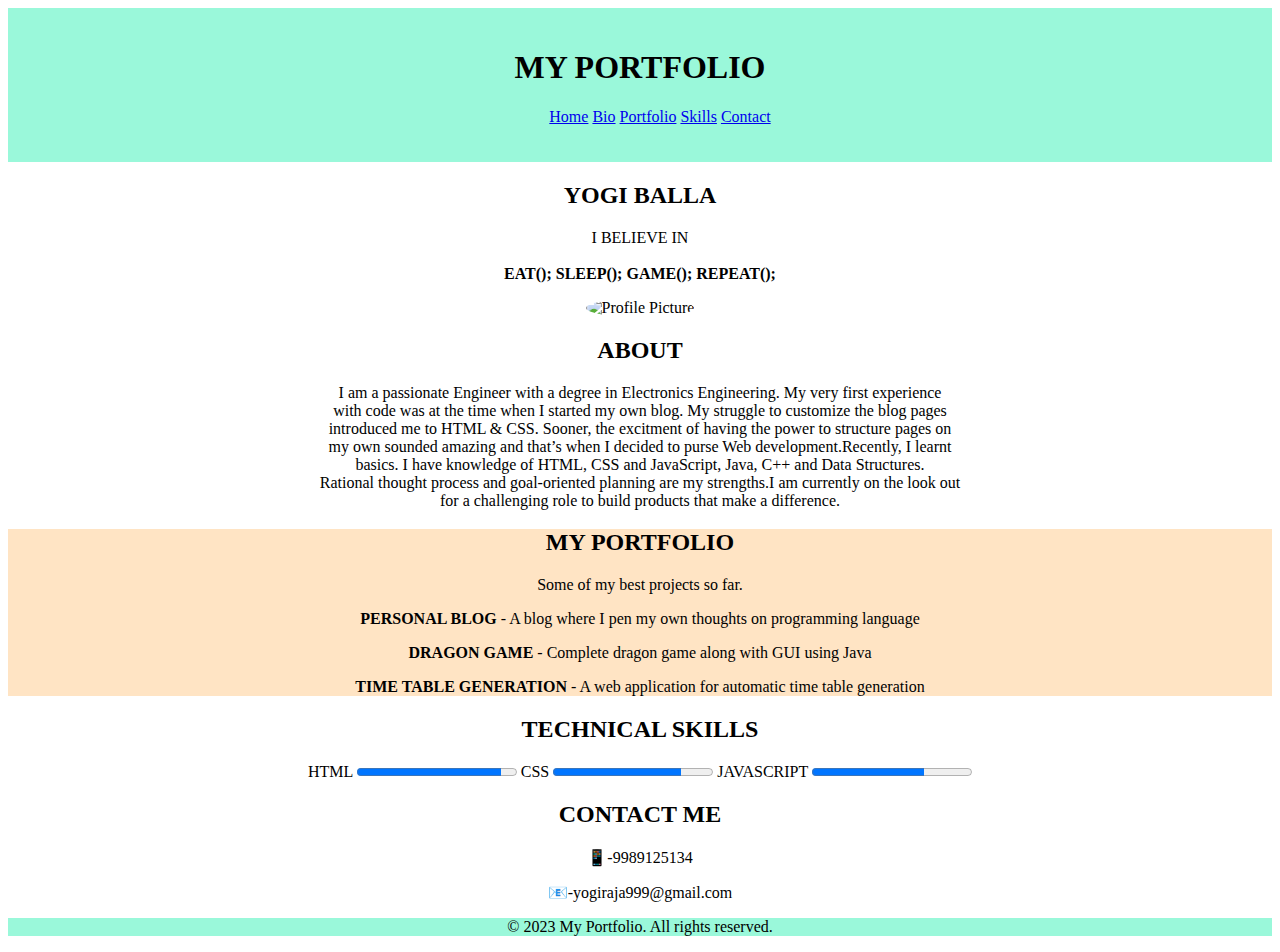
==== portfolio.html @ aaf0fd63 "Add files via upload" ====
<!DOCTYPE html>
<html lang="en">
<head>
  <meta charset="UTF-8">
  <meta name="viewport" content="width=device-width, initial-scale=1.0">
  <link rel="stylesheet" href="portfolio.css">
  <title>My Portfolio</title>
</head>
<body>
  <center>
  <header>
    <nav>
    <h1>MY PORTFOLIO</h1>
    
      <ul>
        <a href="#home">Home</a>
        <a href="#bio">Bio</a>
        <a href="#portfolio">Portfolio</a>
        <a href="#skills">Skills</a>
        <a href="#contact">Contact</a>
      </ul>
    </nav>
  </header>

  <main>
    <section id="home">
      <h2>YOGI BALLA</h2>
      <p>I BELIEVE IN<br><br><b>EAT(); SLEEP(); GAME(); REPEAT();</b></p>
      <img src="boy.jpeg" alt="Profile Picture">
    </section>

    <section id="bio">
      <h2>ABOUT</h2>
      <p>I am a passionate Engineer with a degree in Electronics Engineering. My very first experience <br>
        with code was at the time when I started my own blog. My struggle to customize the blog pages <br>
        introduced me to HTML & CSS. Sooner, the excitment of having the power to structure pages on <br>
        my own sounded amazing and that’s when I decided to purse Web development.Recently, I learnt <br>
        basics. I have knowledge of HTML, CSS and JavaScript, Java, C++ and Data Structures.<br>
        Rational thought process and goal-oriented planning are my strengths.I am currently on the look out <br>
        for a challenging role to build products that make a difference.</p>
    </section>

    <section id="portfolio">
      <h2>MY PORTFOLIO</h2>
      <p>Some of my best projects so far.</p>
      
      <p>
        <b>PERSONAL BLOG</b> - A blog where I pen my own thoughts on programming language</p>
        
        <p><b>DRAGON GAME</b> - Complete dragon game along with GUI using Java</p>
        <p><b>TIME TABLE GENERATION</b> - A web application for automatic time table generation</p>
        
      
      
    
    </section>

    <section id="skills">
      <h2>TECHNICAL SKILLS</h2>

        
        HTML
        <progress value="90" max="100" ></progress>
        CSS
        <progress value="80" max="100"></progress>
        JAVASCRIPT
        <progress value="70" max="100"></progress>
      
    </section>

    <section id="contact">
      <h2>CONTACT ME</h2>
      <p>📱-9989125134</p>
      <p>📧-yogiraja999@gmail.com</p>
    </section>
  </main>

  <footer>
    <p>&copy; 2023 My Portfolio. All rights reserved.</p>
  </footer>
  </center>
</body>
</html>
---- portfolio.css ----
img{
    border-radius: 50%;
}
nav{
    background-color: rgb(154, 248, 218);
    text-decoration: none;
    padding: 20px;
}
footer{
    background-color:rgb(154, 248, 218);
}
#portfolio{
    background-color: bisque;
}
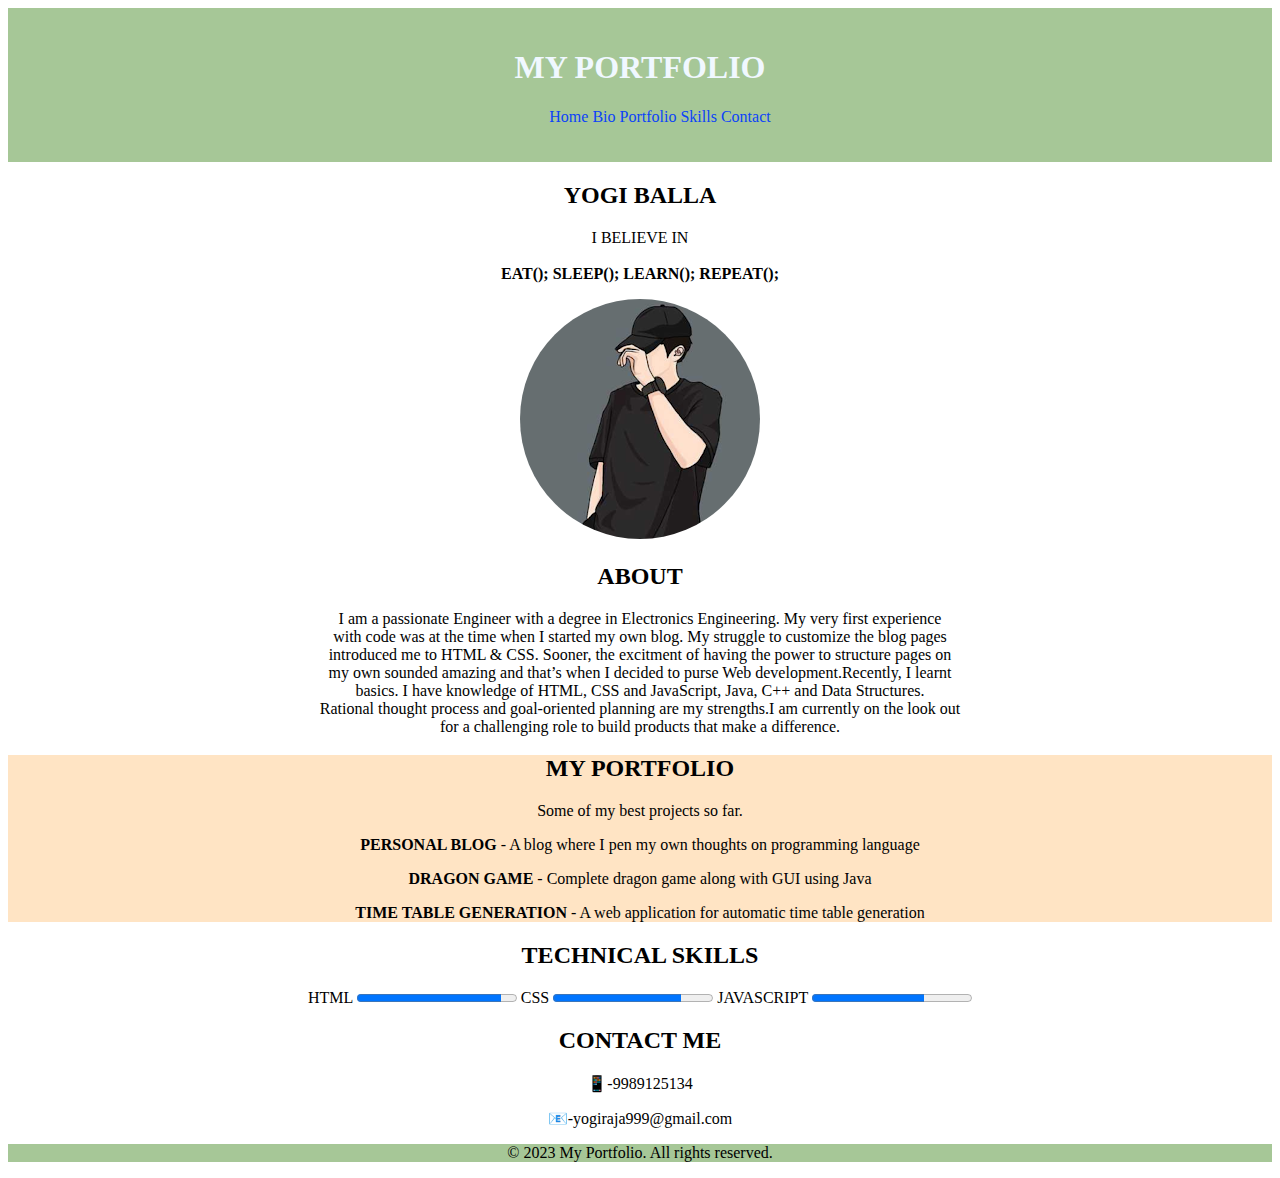
==== commit 63cd6d0e: "Add files via upload" ====
--- a/portfolio.html
+++ b/portfolio.html
@@ -10,14 +10,14 @@
   <center>
   <header>
     <nav>
-    <h1>MY PORTFOLIO</h1>
+    <h1 style="color: aliceblue;">MY PORTFOLIO</h1>
     
       <ul>
-        <a href="#home">Home</a>
-        <a href="#bio">Bio</a>
-        <a href="#portfolio">Portfolio</a>
-        <a href="#skills">Skills</a>
-        <a href="#contact">Contact</a>
+        <a class="la" href="#home">Home</a>
+        <a class="la" href="#bio">Bio</a>
+        <a class="la" href="#portfolio">Portfolio</a>
+        <a class="la" href="#skills">Skills</a>
+        <a class="la" href="#contact">Contact</a>
       </ul>
     </nav>
   </header>
@@ -25,7 +25,7 @@
   <main>
     <section id="home">
       <h2>YOGI BALLA</h2>
-      <p>I BELIEVE IN<br><br><b>EAT(); SLEEP(); GAME(); REPEAT();</b></p>
+      <p>I BELIEVE IN<br><br><b>EAT(); SLEEP(); LEARN(); REPEAT();</b></p>
       <img src="boy.jpeg" alt="Profile Picture">
     </section>
 
--- a/portfolio.css
+++ b/portfolio.css
@@ -2,13 +2,17 @@
     border-radius: 50%;
 }
 nav{
-    background-color: rgb(154, 248, 218);
+    background-color: rgb(166, 199, 151);
     text-decoration: none;
     padding: 20px;
 }
 footer{
-    background-color:rgb(154, 248, 218);
+    background-color:rgb(166, 199, 151);
 }
 #portfolio{
     background-color: bisque;
 }
+.la{
+    text-decoration: none;
+    color: rgb(11, 67, 249);
+}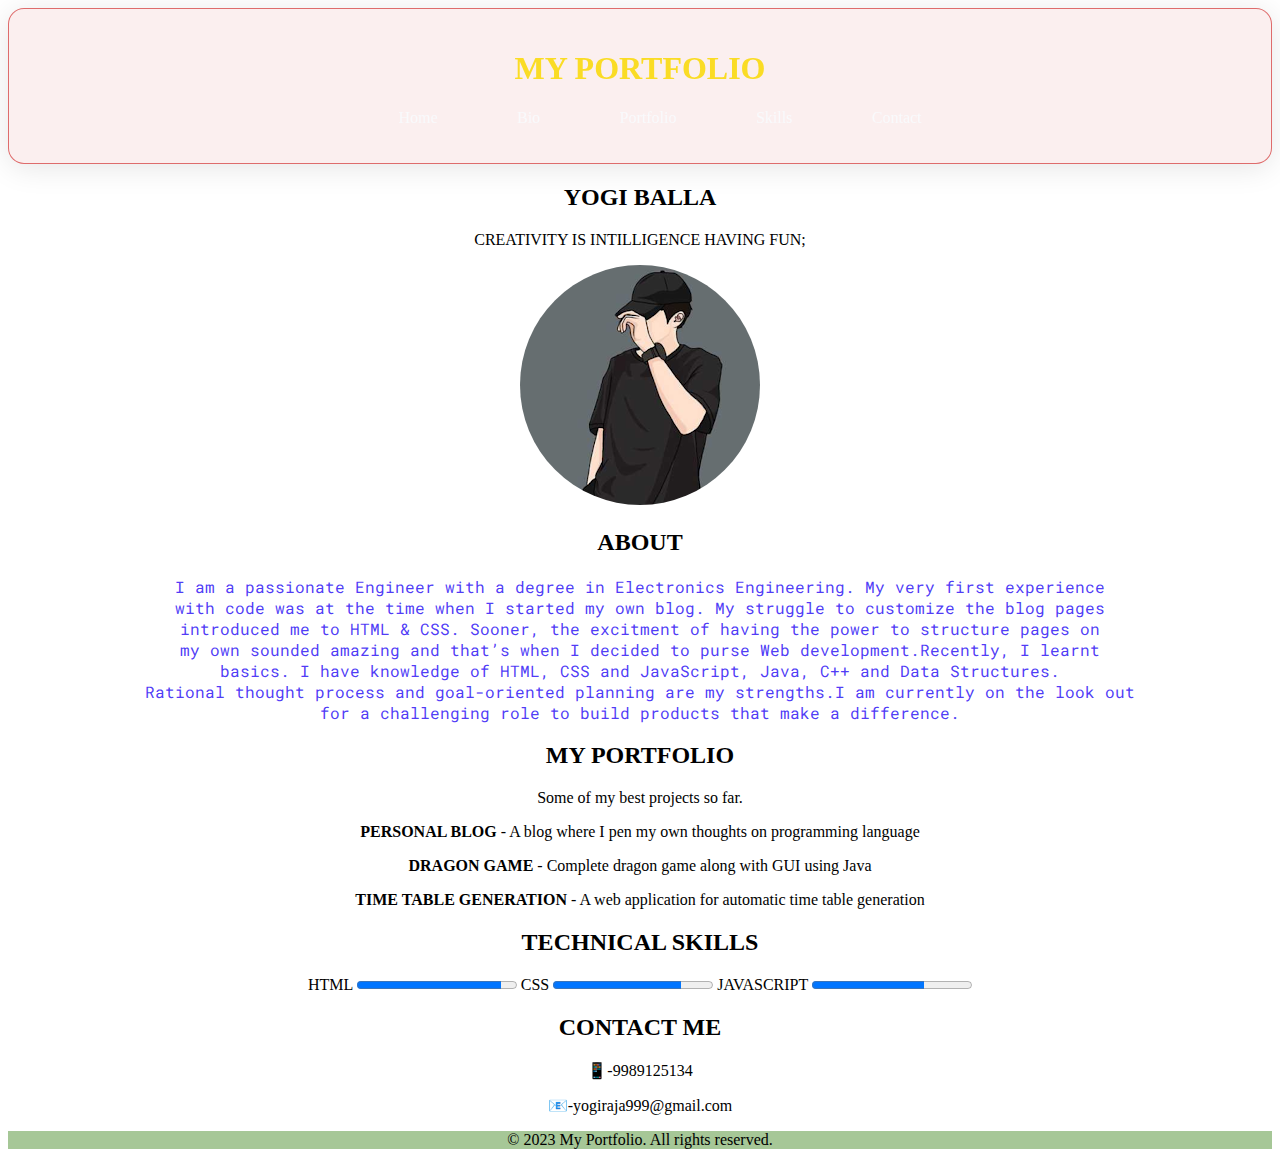
==== commit c211d7b3: "Add files via upload" ====
--- a/portfolio.html
+++ b/portfolio.html
@@ -1,83 +1,83 @@
-<!DOCTYPE html>
-<html lang="en">
-<head>
-  <meta charset="UTF-8">
-  <meta name="viewport" content="width=device-width, initial-scale=1.0">
-  <link rel="stylesheet" href="portfolio.css">
-  <title>My Portfolio</title>
-</head>
-<body>
-  <center>
-  <header>
-    <nav>
-    <h1 style="color: aliceblue;">MY PORTFOLIO</h1>
-    
-      <ul>
-        <a class="la" href="#home">Home</a>
-        <a class="la" href="#bio">Bio</a>
-        <a class="la" href="#portfolio">Portfolio</a>
-        <a class="la" href="#skills">Skills</a>
-        <a class="la" href="#contact">Contact</a>
-      </ul>
-    </nav>
-  </header>
-
-  <main>
-    <section id="home">
-      <h2>YOGI BALLA</h2>
-      <p>I BELIEVE IN<br><br><b>EAT(); SLEEP(); LEARN(); REPEAT();</b></p>
-      <img src="boy.jpeg" alt="Profile Picture">
-    </section>
-
-    <section id="bio">
-      <h2>ABOUT</h2>
-      <p>I am a passionate Engineer with a degree in Electronics Engineering. My very first experience <br>
-        with code was at the time when I started my own blog. My struggle to customize the blog pages <br>
-        introduced me to HTML & CSS. Sooner, the excitment of having the power to structure pages on <br>
-        my own sounded amazing and that’s when I decided to purse Web development.Recently, I learnt <br>
-        basics. I have knowledge of HTML, CSS and JavaScript, Java, C++ and Data Structures.<br>
-        Rational thought process and goal-oriented planning are my strengths.I am currently on the look out <br>
-        for a challenging role to build products that make a difference.</p>
-    </section>
-
-    <section id="portfolio">
-      <h2>MY PORTFOLIO</h2>
-      <p>Some of my best projects so far.</p>
-      
-      <p>
-        <b>PERSONAL BLOG</b> - A blog where I pen my own thoughts on programming language</p>
-        
-        <p><b>DRAGON GAME</b> - Complete dragon game along with GUI using Java</p>
-        <p><b>TIME TABLE GENERATION</b> - A web application for automatic time table generation</p>
-        
-      
-      
-    
-    </section>
-
-    <section id="skills">
-      <h2>TECHNICAL SKILLS</h2>
-
-        
-        HTML
-        <progress value="90" max="100" ></progress>
-        CSS
-        <progress value="80" max="100"></progress>
-        JAVASCRIPT
-        <progress value="70" max="100"></progress>
-      
-    </section>
-
-    <section id="contact">
-      <h2>CONTACT ME</h2>
-      <p>📱-9989125134</p>
-      <p>📧-yogiraja999@gmail.com</p>
-    </section>
-  </main>
-
-  <footer>
-    <p>&copy; 2023 My Portfolio. All rights reserved.</p>
-  </footer>
-  </center>
-</body>
+<!DOCTYPE html>
+<html lang="en">
+<head>
+  <meta charset="UTF-8">
+  <meta name="viewport" content="width=device-width, initial-scale=1.0">
+  <link rel="stylesheet" href="portfolio.css">
+  <title>My Portfolio</title>
+</head>
+<body class="su">
+  <center>
+  <header class="yo">
+    <nav>
+    <h1 style="color: rgba(249, 217, 5, 0.863);">MY PORTFOLIO</h1>
+    
+      <ul class="ha">
+        <a class="la" href="#home">Home</a>
+        <a class="la" href="#bio">Bio</a>
+        <a class="la" href="#portfolio">Portfolio</a>
+        <a class="la" href="#skills">Skills</a>
+        <a class="la" href="#contact">Contact</a>
+      </ul>
+    </nav>
+  </header>
+
+  <main>
+    <section id="home">
+      <h2>YOGI BALLA</h2>
+      <p>CREATIVITY IS INTILLIGENCE HAVING FUN;</b></p>
+      <img src="boy.jpeg" alt="Profile Picture">
+    </section>
+
+    <section id="bio">
+      <h2>ABOUT</h2>
+      <p class="ho">I am a passionate Engineer with a degree in Electronics Engineering. My very first experience <br>
+        with code was at the time when I started my own blog. My struggle to customize the blog pages <br>
+        introduced me to HTML & CSS. Sooner, the excitment of having the power to structure pages on <br>
+        my own sounded amazing and that’s when I decided to purse Web development.Recently, I learnt <br>
+        basics. I have knowledge of HTML, CSS and JavaScript, Java, C++ and Data Structures.<br>
+        Rational thought process and goal-oriented planning are my strengths.I am currently on the look out <br>
+        for a challenging role to build products that make a difference.</p>
+    </section>
+
+    <section id="portfolio">
+      <h2>MY PORTFOLIO</h2>
+      <p>Some of my best projects so far.</p>
+      
+      <p>
+        <b>PERSONAL BLOG</b> - A blog where I pen my own thoughts on programming language</p>
+        
+        <p><b>DRAGON GAME</b> - Complete dragon game along with GUI using Java</p>
+        <p><b>TIME TABLE GENERATION</b> - A web application for automatic time table generation</p>
+        
+      
+      
+    
+    </section>
+
+    <section id="skills">
+      <h2>TECHNICAL SKILLS</h2>
+
+        
+        HTML
+        <progress value="90" max="100" ></progress>
+        CSS
+        <progress value="80" max="100"></progress>
+        JAVASCRIPT
+        <progress value="70" max="100"></progress>
+      
+    </section>
+
+    <section id="contact">
+      <h2>CONTACT ME</h2>
+      <p>📱-9989125134</p>
+      <p>📧-yogiraja999@gmail.com</p>
+    </section>
+  </main>
+
+  <footer>
+    <p>&copy; 2023 My Portfolio. All rights reserved.</p>
+  </footer>
+  </center>
+</body>
 </html>--- a/portfolio.css
+++ b/portfolio.css
@@ -1,18 +1,58 @@
-img{
-    border-radius: 50%;
-}
-nav{
-    background-color: rgb(166, 199, 151);
-    text-decoration: none;
-    padding: 20px;
-}
-footer{
-    background-color:rgb(166, 199, 151);
-}
-#portfolio{
-    background-color: bisque;
-}
-.la{
-    text-decoration: none;
-    color: rgb(11, 67, 249);
-}+@import url('https://fonts.googleapis.com/css2?family=Roboto+Mono:ital,wght@0,100..700;1,100..700&display=swap');
+.ho{
+    color: rgba(34, 6, 244, 0.801);
+    font-family: "Roboto Mono", monospace;
+  font-optical-sizing: auto;
+  font-weight: <weight>;
+  font-style: normal;
+}
+
+
+
+
+
+
+
+
+
+.yo{
+background: rgba(221, 105, 105, 0.11);
+border-radius: 16px;
+box-shadow: 0 4px 30px rgba(0, 0, 0, 0.1);
+backdrop-filter: blur(0px);
+-webkit-backdrop-filter: blur(0px);
+border: 1px solid rgba(221, 105, 105, 0.98);
+}
+.su {
+    background-image: url('https://img.freepik.com/premium-photo/sunset-mountains-wallpapers-images_1297-1860.jpg?w=360');
+    background-repeat: no-repeat;
+    background-size: cover;
+} 
+.ha{
+    display: flex;
+    justify-content: space-evenly;
+    margin-left: 250px;
+    margin-right: 250px;
+}
+.ha :hover{
+    color: rgba(252, 7, 7, 0.806);
+    transition: 2s;
+
+}
+
+
+
+img{
+    border-radius: 50%;
+}
+nav{
+    text-decoration: none;
+    padding: 20px;
+}
+footer{
+    background-color:rgb(166, 199, 151);
+}
+.la{
+    text-decoration: none;
+    color: rgb(249, 250, 252);
+}
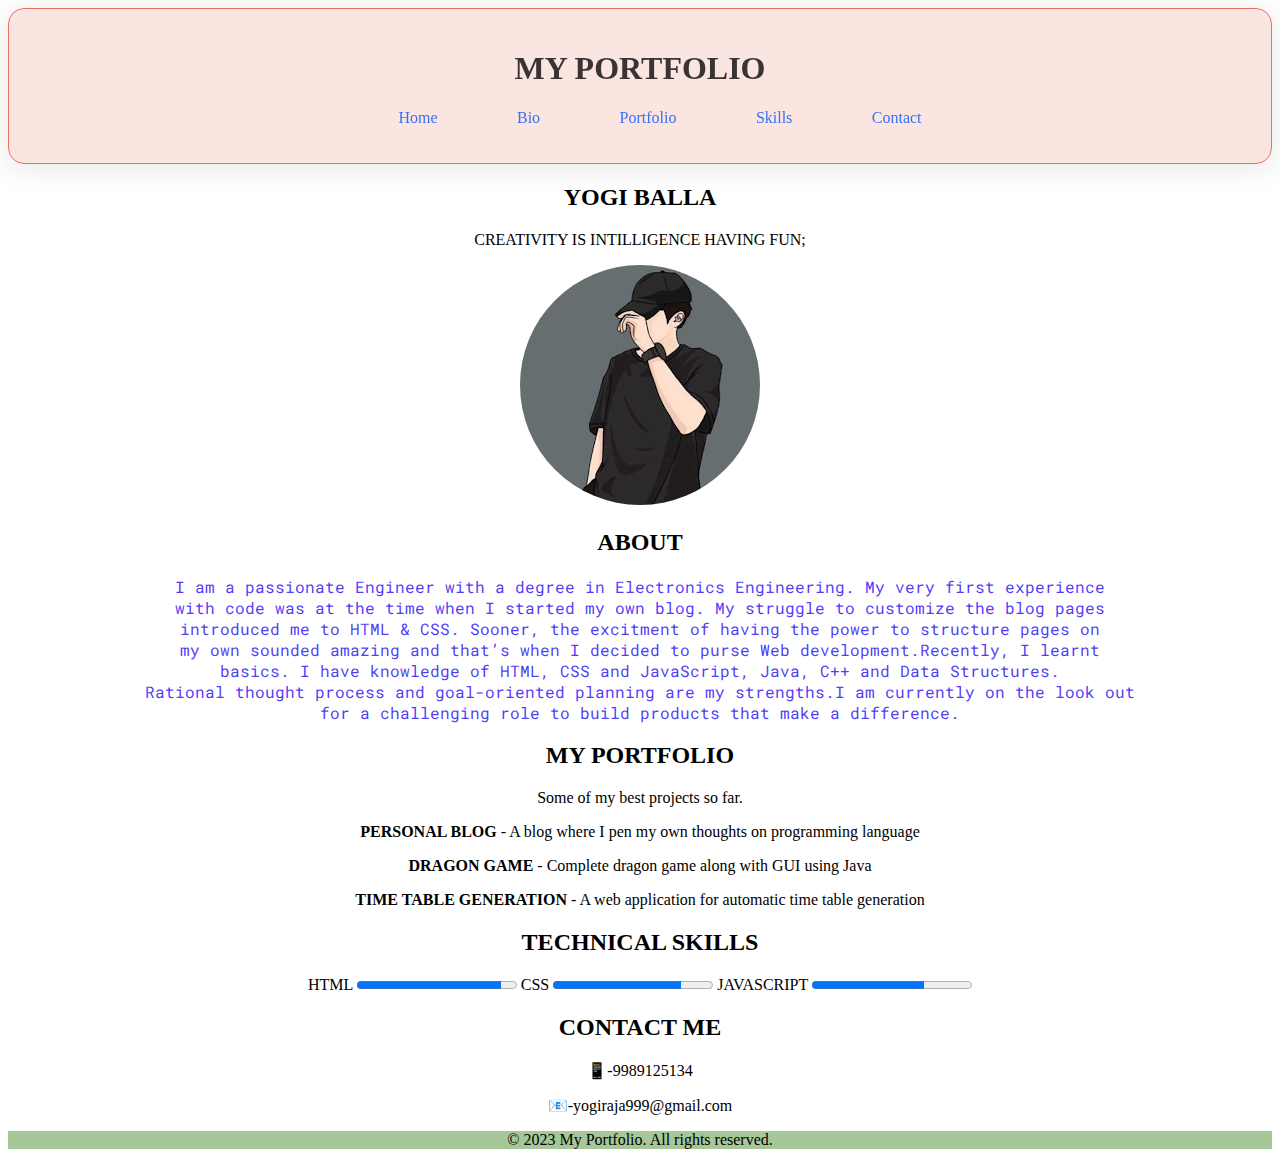
==== commit ba19d14f: "Update portfolio.html" ====
--- a/portfolio.html
+++ b/portfolio.html
@@ -10,7 +10,7 @@
   <center>
   <header class="yo">
     <nav>
-    <h1 style="color: rgba(249, 217, 5, 0.863);">MY PORTFOLIO</h1>
+    <h1 style="color: rgba(6, 6, 6, 0.795);">MY PORTFOLIO</h1>
     
       <ul class="ha">
         <a class="la" href="#home">Home</a>
@@ -80,4 +80,4 @@
   </footer>
   </center>
 </body>
-</html>+</html>
--- a/portfolio.css
+++ b/portfolio.css
@@ -16,15 +16,15 @@
 
 
 .yo{
-background: rgba(221, 105, 105, 0.11);
+background: rgba(233, 115, 95, 0.19);
 border-radius: 16px;
 box-shadow: 0 4px 30px rgba(0, 0, 0, 0.1);
 backdrop-filter: blur(0px);
 -webkit-backdrop-filter: blur(0px);
-border: 1px solid rgba(221, 105, 105, 0.98);
+border: 1px solid rgba(233, 115, 95, 1);
 }
 .su {
-    background-image: url('https://img.freepik.com/premium-photo/sunset-mountains-wallpapers-images_1297-1860.jpg?w=360');
+    background-image: url('https://img.freepik.com/free-vector/green-spring-landscape_1048-1212.jpg?t=st=1708529086~exp=1708532686~hmac=f5bb0d435898af8b6d0366b39d40b1027e3297e80fa085ddb0cb561f6128f69f&w=740');
     background-repeat: no-repeat;
     background-size: cover;
 } 
@@ -54,5 +54,5 @@
 }
 .la{
     text-decoration: none;
-    color: rgb(249, 250, 252);
+    color: rgba(6, 88, 253, 0.813);
 }
